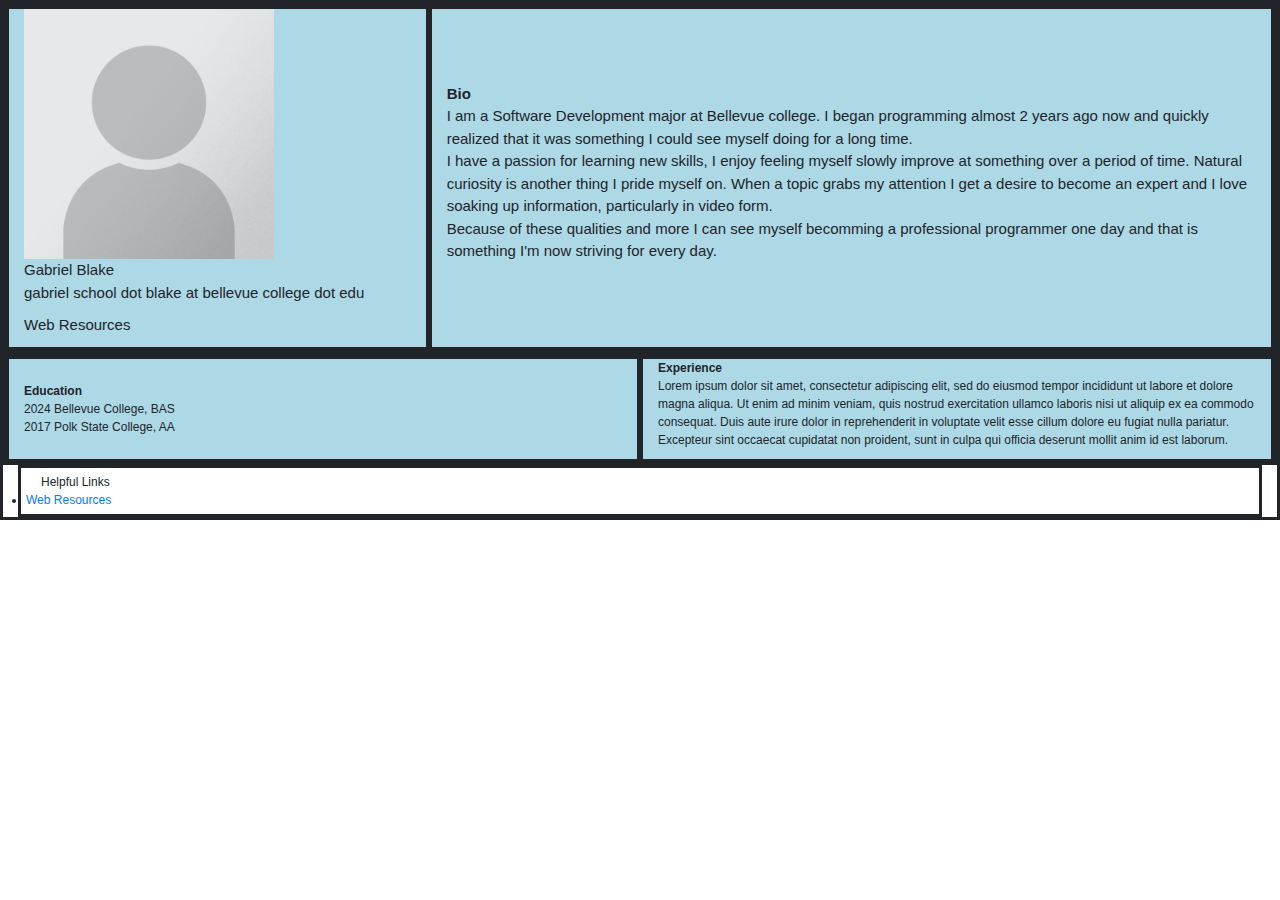
==== index.html @ f0fad181 "initial commit" ====
<!DOCTYPE html>
<html lang="en">
<head>
    <title>Gabriel Blake</title>
    <meta charset="utf-8">
    <meta name="description" content="This is the text that appears along with the link in web search results.">
    <meta name="keywords" content="Portfolio Gabriel Blake Bellevue College ISIT320">
    <meta name="author" content="Gabriel Blake">
    <meta name="viewport" content="width=device-width, initial-scale=1, shrink-to-fit=no">

    <link rel="stylesheet" type="text/css" href="http://meyerweb.com/eric/tools/css/reset/reset.css">
    <link rel="stylesheet" type="text/css" href="https://maxcdn.bootstrapcdn.com/bootstrap/3.3.7/css/bootstrap.min.css">
    <link rel="stylesheet" type="text/css" href="https://ajax.googleapis.com/ajax/libs/jquery/1.12.4/jquery.min.js">
    <link rel="stylesheet" type="text/css" href="https://maxcdn.bootstrapcdn.com/bootstrap/3.3.7/js/bootstrap.min.js">
    <link rel="stylesheet" href="https://maxcdn.bootstrapcdn.com/bootstrap/3.3.6/css/bootstrap.min.css" />
    <link rel="stylesheet" href="https://maxcdn.bootstrapcdn.com/bootstrap/4.0.0/css/bootstrap.min.css" integrity="sha384-Gn5384xqQ1aoWXA+058RXPxPg6fy4IWvTNh0E263XmFcJlSAwiGgFAW/dAiS6JXm" crossorigin="anonymous">
    <script src="https://code.jquery.com/jquery-3.2.1.slim.min.js" integrity="sha384-KJ3o2DKtIkvYIK3UENzmM7KCkRr/rE9/Qpg6aAZGJwFDMVNA/GpGFF93hXpG5KkN" crossorigin="anonymous"></script>
    <script src="https://cdnjs.cloudflare.com/ajax/libs/popper.js/1.12.9/umd/popper.min.js" integrity="sha384-ApNbgh9B+Y1QKtv3Rn7W3mgPxhU9K/ScQsAP7hUibX39j7fakFPskvXusvfa0b4Q" crossorigin="anonymous"></script>
    <script src="https://maxcdn.bootstrapcdn.com/bootstrap/4.0.0/js/bootstrap.min.js" integrity="sha384-JZR6Spejh4U02d8jOt6vLEHfe/JQGiRRSQQxSfFWpi1MquVdAyjUar5+76PVCmYl" crossorigin="anonymous"></script>
    <link rel="stylesheet" href="css/style.css" />

    <style>
        div {
            border: solid;
        }


        @media only screen and (min-width: 100px) {
            /* For tablets: */

            /* this will change the container class background to red when tablet*/

            .col {
                background-color: lavenderblush;
            }
        }

        @media only screen and (min-width: 768px) {
            /* For desktop: will change the container class to orange*/

            .col {
                background-color: lightgray;
            }
        }

        @media only screen and (min-width: 992px) {
            /* For desktop: will change the container class to orange*/

            .col {
                background-color: lightcoral;
            }
        }

        @media only screen and (min-width: 1200px) {
            /* For desktop: will change the container class to orange*/

            .col {
                background-color: lightblue;
            }
        }

        /* Orientation of landscape */

        @media only screen and (orientation: landscape) {
            /* this will change the background to light blue when view is landscape */
            /* background-color: lightblue; */
        }
    </style>

</head>
<body>
    <div class="container-fluid">
        <div class="row row-one">
            <div class="col col-sm-4 col-md-4 col-lg-4 col-xl-4">
                <img src="img/Portrait_Placeholder.png" class="prof-pic">
                <p>
                    Gabriel Blake<br />
                    gabriel school dot blake at bellevue college dot edu
                </p>
                <p>Web Resources</p>
            </div><!-- port 1-->

            <div class="col col-sm-8 col-md-8 col-lg-8 col-xl-8 centered">
                <p>
                    <span class="strong">Bio<br /></span>
                    I am a Software Development major at Bellevue college. I began programming almost 2 years ago now and quickly realized that it was something I could see myself doing for a long time.
                    <br/>
                    I have a passion for learning new skills, I enjoy feeling myself slowly improve at something over a period of time. Natural curiosity is another thing I pride myself on. When a topic grabs my attention
                    I get a desire to become an expert and I love soaking up information, particularly in video form. 
                    <br/>
                    Because of these qualities and more I can see myself becomming a professional programmer one day and that
                    is something I'm now striving for every day.
                    
                </p>
            </div> <!-- port 2-->
        </div>
        <div class="row row-two">
            <div class="col col-sm-6 col-md-4 col-lg-6 col-xl-6 hidden-xs hidden-sm centered">
                <span class="strong">Education<br /></span>
                2024 Bellevue College, BAS<br />
                2017 Polk State College, AA
            </div> <!--land 6-->

            <div class="col col-sm-6 col-md-6 col-lg-6 col-xl-6 hidden-xs hidden-sm">
                <span class="strong">Experience<br /></span>
                
                <p>Lorem ipsum dolor sit amet, consectetur adipiscing elit, sed do eiusmod tempor incididunt ut labore et dolore magna aliqua. Ut enim ad minim veniam, quis nostrud exercitation ullamco laboris nisi ut aliquip ex ea commodo consequat. Duis aute irure dolor in reprehenderit in voluptate velit esse cillum dolore eu fugiat nulla pariatur. Excepteur sint occaecat cupidatat non proident, sunt in culpa qui officia deserunt mollit anim id est laborum.
                </p>
            </div><!-- land 3-->
        </div>
            <div class="row-fluid links">
                <div class="col-sm-6 col-lg-6 col-xl-6 hidden-sm hidden-md links-header">Helpful Links</div>
                    <li>
                        <a href="./html/webresources.html" >Web Resources</a>       
                    </li>
                <!-- <div class="col-sm-6 col-lg-6 col-xl-6 hidden-sm hidden-md">Books</div> -->
            </div>
        </div>
</body>
</html>
---- css/style.css ----
body {
    font-family: sans-serif;
    font-size: 12px;
}

.centered {
    display: flex;
    flex-direction: column;
    align-items: start;
    justify-content: center;
}

.strong {
    font-weight: 900;
}

.row-one {
    font-size: 15px;
}

.row-two {
}

.links {
    display: flex;
    flex-direction: column;
    justify-content: start;
    padding: 5px;
}
 .links-header {
    border: none;
 }

.prof-pic {
    height: 250px;
    margin: 0px;
}
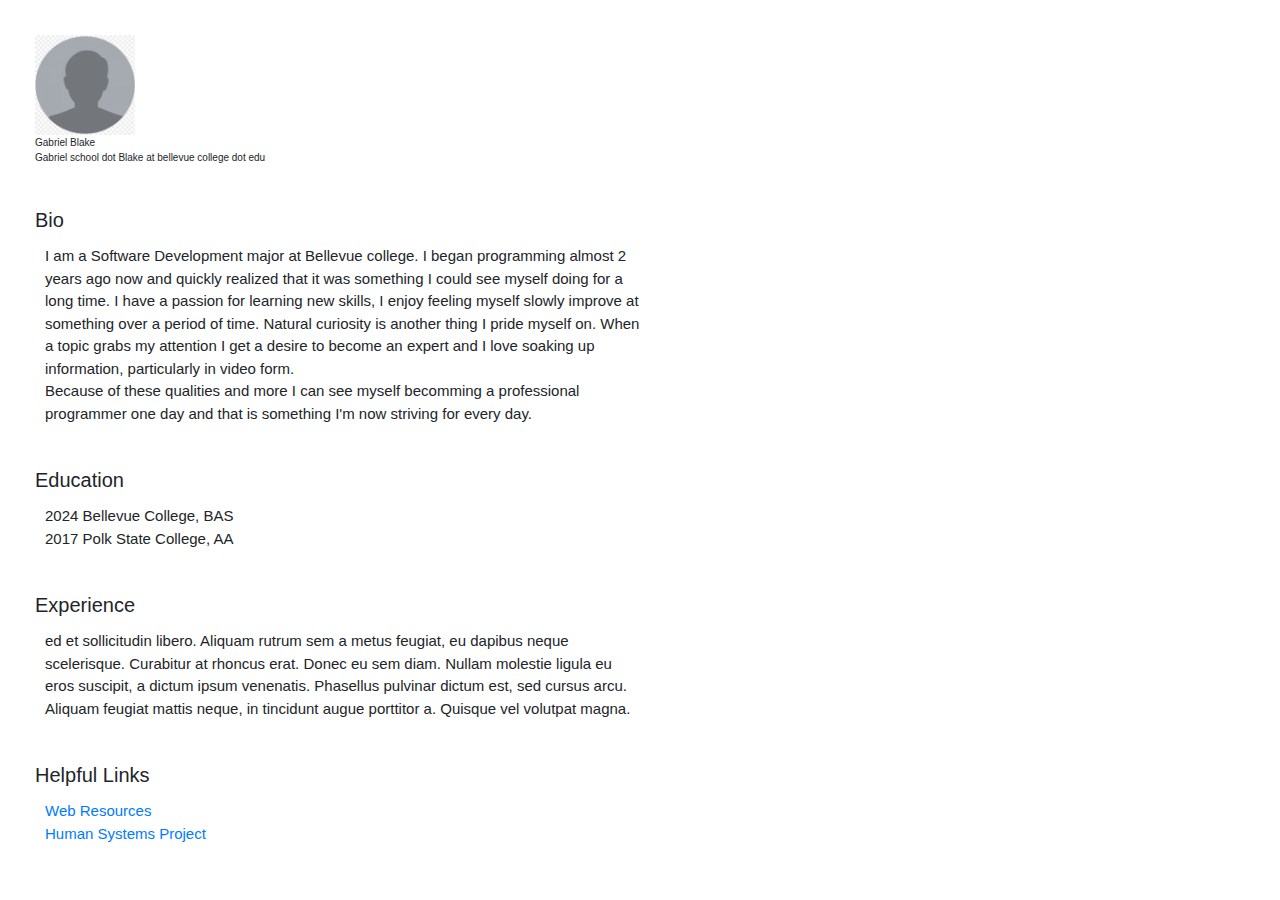
==== commit eda5ddeb: "added classproj page" ====
--- a/index.html
+++ b/index.html
@@ -1,121 +1,135 @@
-
 <!DOCTYPE html>
 <html lang="en">
-<head>
+  <head>
     <title>Gabriel Blake</title>
-    <meta charset="utf-8">
-    <meta name="description" content="This is the text that appears along with the link in web search results.">
-    <meta name="keywords" content="Portfolio Gabriel Blake Bellevue College ISIT320">
-    <meta name="author" content="Gabriel Blake">
-    <meta name="viewport" content="width=device-width, initial-scale=1, shrink-to-fit=no">
+    <meta charset="utf-8" />
+    <meta
+      name="description"
+      content="This is the text that appears along with the link in web search results."
+    />
+    <meta
+      name="keywords"
+      content="Portfolio Gabriel Blake Bellevue College ISIT320"
+    />
+    <meta name="author" content="Gabriel Blake" />
+    <meta
+      name="viewport"
+      content="width=device-width, initial-scale=1, shrink-to-fit=no"
+    />
 
-    <link rel="stylesheet" type="text/css" href="http://meyerweb.com/eric/tools/css/reset/reset.css">
-    <link rel="stylesheet" type="text/css" href="https://maxcdn.bootstrapcdn.com/bootstrap/3.3.7/css/bootstrap.min.css">
-    <link rel="stylesheet" type="text/css" href="https://ajax.googleapis.com/ajax/libs/jquery/1.12.4/jquery.min.js">
-    <link rel="stylesheet" type="text/css" href="https://maxcdn.bootstrapcdn.com/bootstrap/3.3.7/js/bootstrap.min.js">
-    <link rel="stylesheet" href="https://maxcdn.bootstrapcdn.com/bootstrap/3.3.6/css/bootstrap.min.css" />
-    <link rel="stylesheet" href="https://maxcdn.bootstrapcdn.com/bootstrap/4.0.0/css/bootstrap.min.css" integrity="sha384-Gn5384xqQ1aoWXA+058RXPxPg6fy4IWvTNh0E263XmFcJlSAwiGgFAW/dAiS6JXm" crossorigin="anonymous">
-    <script src="https://code.jquery.com/jquery-3.2.1.slim.min.js" integrity="sha384-KJ3o2DKtIkvYIK3UENzmM7KCkRr/rE9/Qpg6aAZGJwFDMVNA/GpGFF93hXpG5KkN" crossorigin="anonymous"></script>
-    <script src="https://cdnjs.cloudflare.com/ajax/libs/popper.js/1.12.9/umd/popper.min.js" integrity="sha384-ApNbgh9B+Y1QKtv3Rn7W3mgPxhU9K/ScQsAP7hUibX39j7fakFPskvXusvfa0b4Q" crossorigin="anonymous"></script>
-    <script src="https://maxcdn.bootstrapcdn.com/bootstrap/4.0.0/js/bootstrap.min.js" integrity="sha384-JZR6Spejh4U02d8jOt6vLEHfe/JQGiRRSQQxSfFWpi1MquVdAyjUar5+76PVCmYl" crossorigin="anonymous"></script>
+    <link
+      rel="stylesheet"
+      type="text/css"
+      href="http://meyerweb.com/eric/tools/css/reset/reset.css"
+    />
+    <link
+      rel="stylesheet"
+      type="text/css"
+      href="https://maxcdn.bootstrapcdn.com/bootstrap/3.3.7/css/bootstrap.min.css"
+    />
+    <link
+      rel="stylesheet"
+      type="text/css"
+      href="https://ajax.googleapis.com/ajax/libs/jquery/1.12.4/jquery.min.js"
+    />
+    <link
+      rel="stylesheet"
+      type="text/css"
+      href="https://maxcdn.bootstrapcdn.com/bootstrap/3.3.7/js/bootstrap.min.js"
+    />
+    <link
+      rel="stylesheet"
+      href="https://maxcdn.bootstrapcdn.com/bootstrap/3.3.6/css/bootstrap.min.css"
+    />
+    <link
+      rel="stylesheet"
+      href="https://maxcdn.bootstrapcdn.com/bootstrap/4.0.0/css/bootstrap.min.css"
+      integrity="sha384-Gn5384xqQ1aoWXA+058RXPxPg6fy4IWvTNh0E263XmFcJlSAwiGgFAW/dAiS6JXm"
+      crossorigin="anonymous"
+    />
+    <script
+      src="https://code.jquery.com/jquery-3.2.1.slim.min.js"
+      integrity="sha384-KJ3o2DKtIkvYIK3UENzmM7KCkRr/rE9/Qpg6aAZGJwFDMVNA/GpGFF93hXpG5KkN"
+      crossorigin="anonymous"
+    ></script>
+    <script
+      src="https://cdnjs.cloudflare.com/ajax/libs/popper.js/1.12.9/umd/popper.min.js"
+      integrity="sha384-ApNbgh9B+Y1QKtv3Rn7W3mgPxhU9K/ScQsAP7hUibX39j7fakFPskvXusvfa0b4Q"
+      crossorigin="anonymous"
+    ></script>
+    <script
+      src="https://maxcdn.bootstrapcdn.com/bootstrap/4.0.0/js/bootstrap.min.js"
+      integrity="sha384-JZR6Spejh4U02d8jOt6vLEHfe/JQGiRRSQQxSfFWpi1MquVdAyjUar5+76PVCmYl"
+      crossorigin="anonymous"
+    ></script>
     <link rel="stylesheet" href="css/style.css" />
+  </head>
+  <body>
+    <div class="view3-container">
+      <div class="header-description-wrapper">
+        <img
+          src="./img/user_img.png"
+          width="100"
+          height="100"
+          style="float: left; margin: 0px"
+        />
+        <p class="center">
+          Gabriel Blake<br />
+          Gabriel school dot Blake at bellevue college dot edu
+        </p>
+      </div>
+      <!-- port 1-->
 
-    <style>
-        div {
-            border: solid;
-        }
+      <div class="bio-wrapper">
+        <div class="section-header">Bio</div>
+        <div class="section-content">
+          I am a Software Development major at Bellevue college. I began
+          programming almost 2 years ago now and quickly realized that it was
+          something I could see myself doing for a long time. I have a passion
+          for learning new skills, I enjoy feeling myself slowly improve at
+          something over a period of time. Natural curiosity is another thing I
+          pride myself on. When a topic grabs my attention I get a desire to
+          become an expert and I love soaking up information, particularly in
+          video form.
+          <br />
+          Because of these qualities and more I can see myself becomming a
+          professional programmer one day and that is something I'm now striving
+          for every day.
+        </div>
+      </div>
+      <!-- port 2-->
 
+      <div class="education-wrapper">
+        <div class="section-header">Education</div>
+        <div class="section-content">
+          2024 Bellevue College, BAS<br />
+          2017 Polk State College, AA
+        </div>
+      </div>
+      <!--land 3-->
 
-        @media only screen and (min-width: 100px) {
-            /* For tablets: */
+      <div class="experience-wrapper">
+        <div class="section-header">Experience</div>
+        <div class="section-content">
+          ed et sollicitudin libero. Aliquam rutrum sem a metus feugiat, eu
+          dapibus neque scelerisque. Curabitur at rhoncus erat. Donec eu sem
+          diam. Nullam molestie ligula eu eros suscipit, a dictum ipsum
+          venenatis. Phasellus pulvinar dictum est, sed cursus arcu. Aliquam
+          feugiat mattis neque, in tincidunt augue porttitor a. Quisque vel
+          volutpat magna.<br />
+        </div>
+      </div>
+      <!-- land 3-->
 
-            /* this will change the container class background to red when tablet*/
-
-            .col {
-                background-color: lavenderblush;
-            }
-        }
-
-        @media only screen and (min-width: 768px) {
-            /* For desktop: will change the container class to orange*/
-
-            .col {
-                background-color: lightgray;
-            }
-        }
-
-        @media only screen and (min-width: 992px) {
-            /* For desktop: will change the container class to orange*/
-
-            .col {
-                background-color: lightcoral;
-            }
-        }
-
-        @media only screen and (min-width: 1200px) {
-            /* For desktop: will change the container class to orange*/
-
-            .col {
-                background-color: lightblue;
-            }
-        }
-
-        /* Orientation of landscape */
-
-        @media only screen and (orientation: landscape) {
-            /* this will change the background to light blue when view is landscape */
-            /* background-color: lightblue; */
-        }
-    </style>
-
-</head>
-<body>
-    <div class="container-fluid">
-        <div class="row row-one">
-            <div class="col col-sm-4 col-md-4 col-lg-4 col-xl-4">
-                <img src="img/Portrait_Placeholder.png" class="prof-pic">
-                <p>
-                    Gabriel Blake<br />
-                    gabriel school dot blake at bellevue college dot edu
-                </p>
-                <p>Web Resources</p>
-            </div><!-- port 1-->
-
-            <div class="col col-sm-8 col-md-8 col-lg-8 col-xl-8 centered">
-                <p>
-                    <span class="strong">Bio<br /></span>
-                    I am a Software Development major at Bellevue college. I began programming almost 2 years ago now and quickly realized that it was something I could see myself doing for a long time.
-                    <br/>
-                    I have a passion for learning new skills, I enjoy feeling myself slowly improve at something over a period of time. Natural curiosity is another thing I pride myself on. When a topic grabs my attention
-                    I get a desire to become an expert and I love soaking up information, particularly in video form. 
-                    <br/>
-                    Because of these qualities and more I can see myself becomming a professional programmer one day and that
-                    is something I'm now striving for every day.
-                    
-                </p>
-            </div> <!-- port 2-->
+      <div class="link-wrapper">
+        <div class="section-header">Helpful Links</div>
+        <div class="section-content flex-direction-column">
+          <a href="./html/webresources.html" target="_blank">Web Resources</a>
+          <a href="./html/classproject.html" target="_blank"
+            >Human Systems Project</a
+          >
         </div>
-        <div class="row row-two">
-            <div class="col col-sm-6 col-md-4 col-lg-6 col-xl-6 hidden-xs hidden-sm centered">
-                <span class="strong">Education<br /></span>
-                2024 Bellevue College, BAS<br />
-                2017 Polk State College, AA
-            </div> <!--land 6-->
-
-            <div class="col col-sm-6 col-md-6 col-lg-6 col-xl-6 hidden-xs hidden-sm">
-                <span class="strong">Experience<br /></span>
-                
-                <p>Lorem ipsum dolor sit amet, consectetur adipiscing elit, sed do eiusmod tempor incididunt ut labore et dolore magna aliqua. Ut enim ad minim veniam, quis nostrud exercitation ullamco laboris nisi ut aliquip ex ea commodo consequat. Duis aute irure dolor in reprehenderit in voluptate velit esse cillum dolore eu fugiat nulla pariatur. Excepteur sint occaecat cupidatat non proident, sunt in culpa qui officia deserunt mollit anim id est laborum.
-                </p>
-            </div><!-- land 3-->
-        </div>
-            <div class="row-fluid links">
-                <div class="col-sm-6 col-lg-6 col-xl-6 hidden-sm hidden-md links-header">Helpful Links</div>
-                    <li>
-                        <a href="./html/webresources.html" >Web Resources</a>       
-                    </li>
-                <!-- <div class="col-sm-6 col-lg-6 col-xl-6 hidden-sm hidden-md">Books</div> -->
-            </div>
-        </div>
-</body>
-</html>+      </div>
+    </div>
+  </body>
+</html>
--- a/css/style.css
+++ b/css/style.css
@@ -1,38 +1,77 @@
-body {
-    font-family: sans-serif;
-    font-size: 12px;
+.view3-container {
+  display: flex;
+  flex-direction: column;
+  width: 100%;
+  padding: 20px;
+  justify-content: start;
+  align-items: start;
+}
+.section-header {
+  align-self: start;
+  justify-self: start;
+  font-size: 20px;
+}
+.flex-direction-column {
+  display: flex;
+  flex-direction: column;
 }
 
-.centered {
-    display: flex;
-    flex-direction: column;
-    align-items: start;
-    justify-content: center;
+/* .center {
+    justify-self: center;
+    align-self: center;
+  } */
+
+.section-content {
+  align-self: start;
+  justify-self: start;
+  font-size: 15px;
+  margin: 10px;
 }
 
-.strong {
-    font-weight: 900;
+.header-description-wrapper {
+  display: flex;
+  flex-direction: column;
+  justify-content: start;
+  align-items: start;
+  width: 50%;
+  margin: 15px;
 }
 
-.row-one {
-    font-size: 15px;
+.bio-wrapper {
+  display: flex;
+  flex-direction: column;
+  justify-content: center;
+  align-items: center;
+  width: 50%;
+  margin: 15px;
+}
+.education-wrapper {
+  display: flex;
+  flex-direction: column;
+  justify-content: center;
+  align-items: center;
+  width: 50%;
+  margin: 15px;
 }
 
-.row-two {
+.experience-wrapper {
+  display: flex;
+  flex-direction: column;
+  justify-content: center;
+  align-items: center;
+  width: 50%;
+  margin: 15px;
+}
+
+.link-wrapper {
+  display: flex;
+  flex-direction: column;
+  justify-content: start;
+  align-items: start;
+  width: 50%;
+  margin: 15px;
 }
 
 .links {
-    display: flex;
-    flex-direction: column;
-    justify-content: start;
-    padding: 5px;
+  margin: 10px;
 }
- .links-header {
-    border: none;
- }
-
-.prof-pic {
-    height: 250px;
-    margin: 0px;
-}
-
